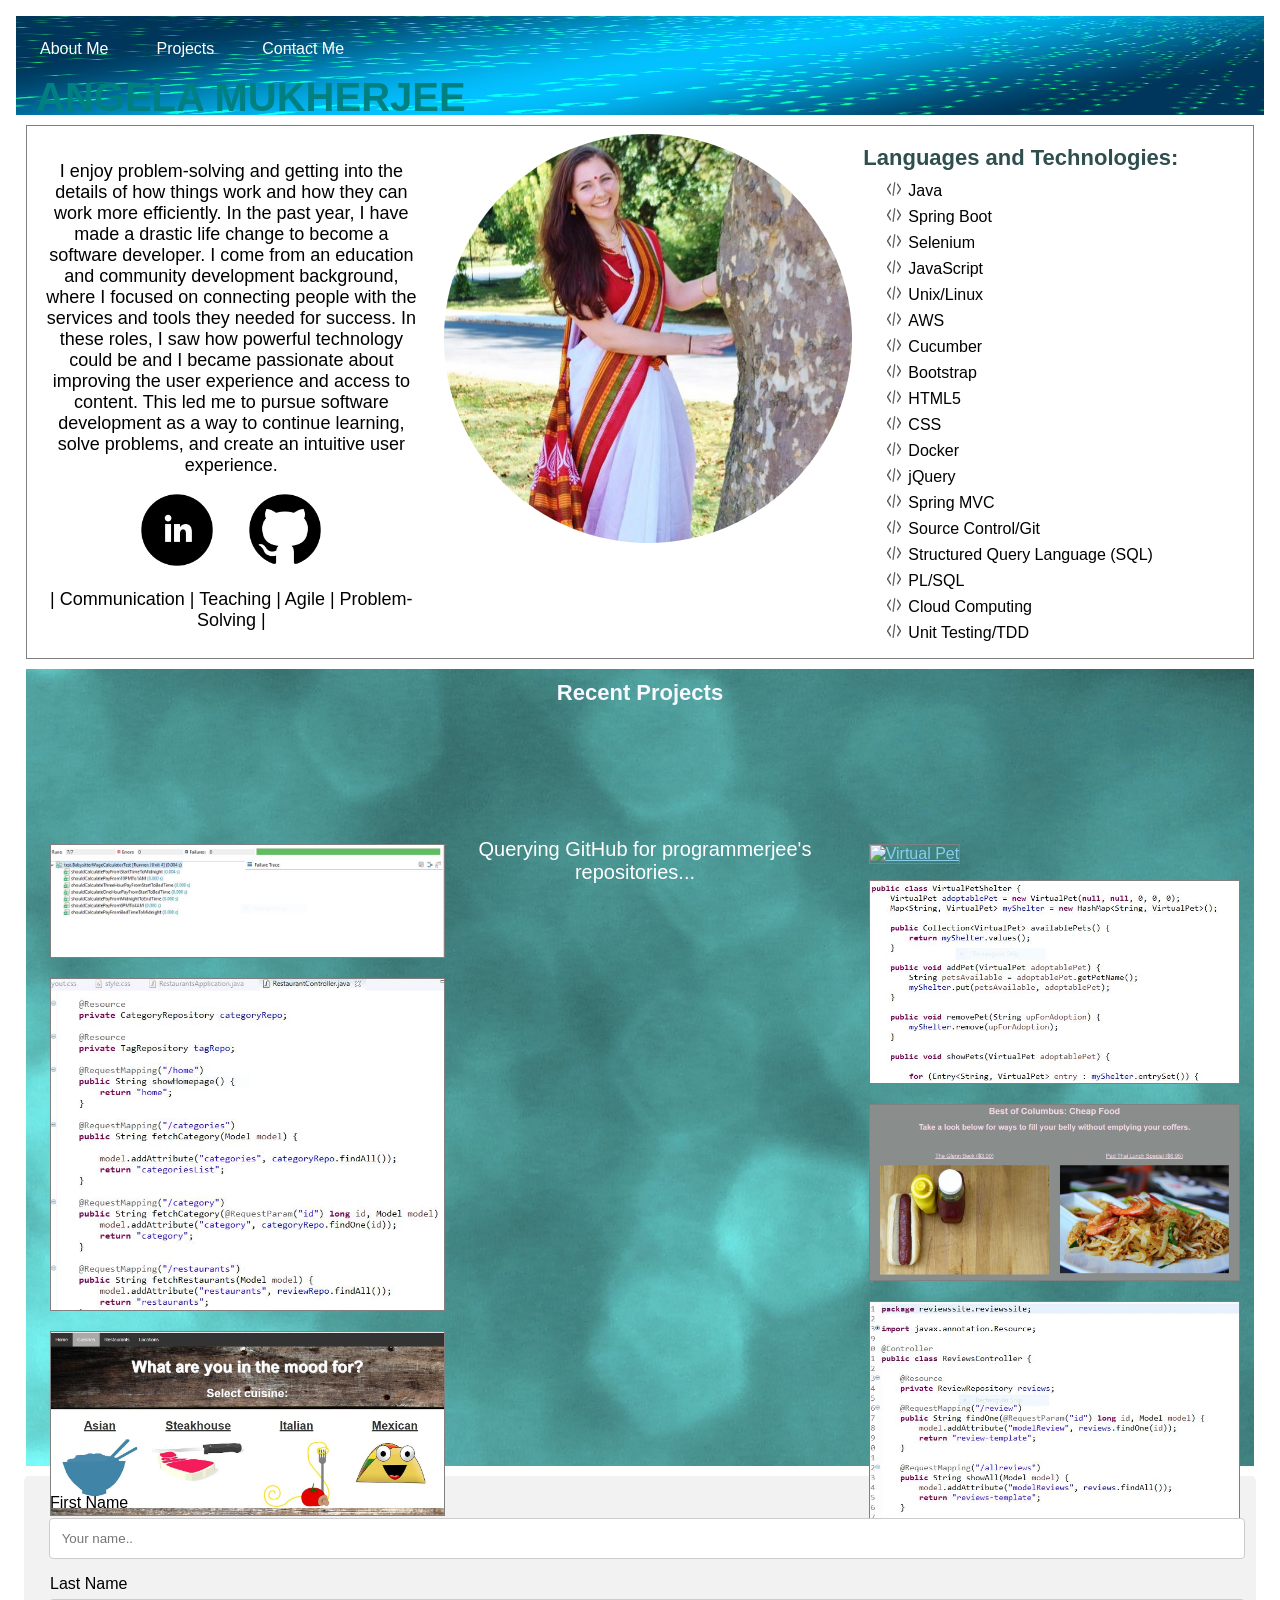
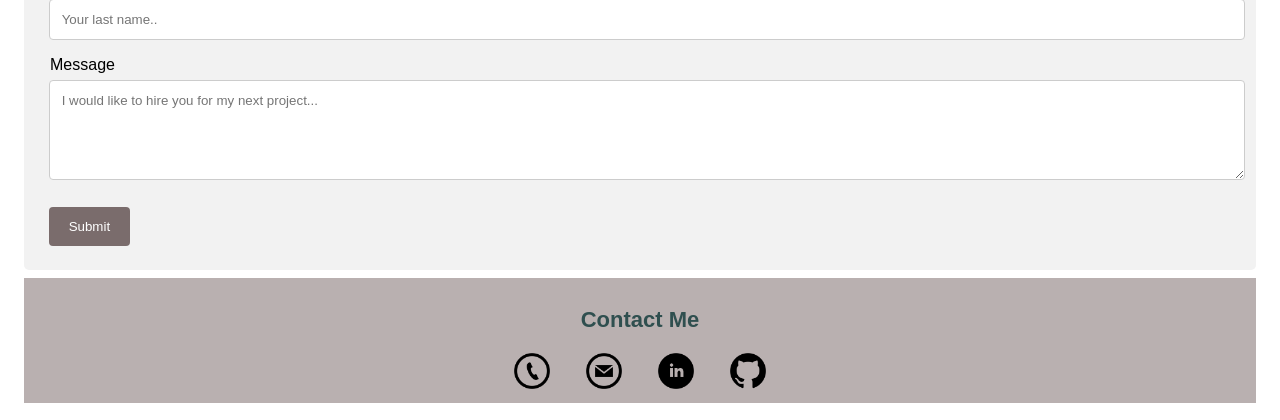
==== index.html @ 299b07dd "updating skills" ====
<!DOCTYPE html>
<html lang="en">

<head>
    <meta charset="uft-8">
     <meta name="viewport" content="width=device-width, initial-scale=1">
    <title>Angela Mukherjee</title>
    <link href="style.css" rel="stylesheet">
</head>

<body>
    <header>
         <nav class="menu">
               <ul><li><a href="#About Me">About Me</a></li>
             <li> <a href="#projects">Projects</a></li>
        <li><a href="#Contact Me">Contact Me</a></li>
    </ul>
        </nav>
        <a class="name name--angela" href="#" data-letters="Angela Mukherjee">Angela Mukherjee</a>
    </header>
    <div class="bio-grid">
        <img id="my-pic" src="images/bollywood-tree-pic.jpg">

        <section class="bio">
            <a name="About Me"></a>
            <p> I enjoy problem-solving and getting into the details of how things work and how they can work more efficiently. 
             In the past year, I have made a drastic life change to become a software developer. I come from an education and community development background, where I focused on connecting people with the services and tools they needed for success. In these roles, I saw how powerful technology could be and I became passionate about improving the user experience and access to content. This led me to pursue software development as a way to continue learning, solve problems, and create an intuitive user experience. </p>
            <p>
                <a href="https://www.linkedin.com/in/angela-mukherjee/" title="LinkedIn Profile" target="_blank"><img src="images/linkedin.jpg" alt="LinkedIn Profile" style="width:4em; height:4em" ;></a><a href="https://github.com/programmerjee" title="GitHub Profile" target="_blank"><img src="images/github.jpg" alt="GitHub Profile" style="width:4em; height:4em" ;></a>
            </p>
            <p>| Communication | Teaching | Agile | Problem-Solving |</p>
        </section>
        <section class="skills">
            <h2>Languages and Technologies:</h2>
            <ul class="bullet-list">
                <li>Java</li>
                <li>Spring Boot</li>
                <li>Selenium</li>
                <li>JavaScript</li>
                <li>Unix/Linux</li>
                <li>AWS</li>
                <li>Cucumber</li>
                <li>Bootstrap</li>
                <li>HTML5</li>
                <li>CSS</li>
                <li>Docker</li>
                <li>jQuery</li>
                <li>Spring MVC</li>
                <li>Source Control/Git</li>
                <li>Structured Query Language (SQL)</li>
                <li>PL/SQL</li>
                <li>Cloud Computing</li>
                <li>Unit Testing/TDD</li>
            </ul>
        </section>
    </div>
        <section class="projects-grid">
            <h2 id="projects">Recent Projects</h2>
            <article class="first-images">
            <a href="https://github.com/programmerjee/babysitter"><img src="images/babysitter-test.jpg" alt="Babysitter Test Driven Development"></a>
            <a href="https://github.com/programmerjee/full-stack-review-site"><img src="images/restaurant-reviews-code.jpg" alt="Restaurant Reviews Code"></a>
           <a href="https://github.com/programmerjee/full-stack-review-site"> <img src="images/restaurant-reviews-pic.jpg" alt="Restaurant Reviews Site"></a>
            <a href="https://github.com/programmerjee/virtual-pets-amok"><img src="images/virtual-pets-amok.jpg" alt="Virtual Pets Amok"></a>
        </article>
             <div id="my-github-projects"></div>
             <article class="second-images">
            <a href="https://github.com/programmerjee/virtual-pet"> 
                <img src="images/virtual-pet.jpg" alt="Virtual Pet">
           </a> 
            <a href="https://github.com/programmerjee/virtual-pet-shelter"><img src="images/virtual-pet-shelter.jpg" alt="Virtual Pet Shelter"></a>
             <a href="https://github.com/programmerjee/reviews-site"><img src="images/cheap-food.jpg" alt="Food Review Site"></a>
             <a href="https://github.com/programmerjee/reviews-site"><img src="images/food-review.jpg" alt="Food Review Site"></a>
        </article>
        </section>
    </div>
    <div class="form">
        <form 
  alert="submit()">

    <label for="fname">First Name</label>
    <input type="text" id="fname" name="firstname" placeholder="Your name..">

    <label for="lname">Last Name</label>
    <input type="text" id="lname" name="lastname" placeholder="Your last name..">

    <label for="subject">Message</label>
    <textarea id="subject" name="subject" placeholder="I would like to hire you for my next project..." style="height:100px"></textarea>
    <input type="submit" onclick="clickAlert()" value="Submit">


  </form>
</div>
    <footer>
        <div class="contact me">
            <a name="Contact Me"></a>
            <h2>Contact Me</h2>
            <p>
                <a href="tel:1-614-495-7951"><img src="images/phone.jpg" style="width: 2em; height: 2em;"></a><a href="angelarowe7@gmail.com" title="angelarowe7@gmail.com"><img src="images/email.jpg" style="width: 2em; height: 2em;" /></a><a href="https://www.linkedin.com/in/angela-mukherjee/" title="LinkedIn Profile" target="_blank"><img src="images/linkedin.jpg" alt="LinkedIn Profile" style="width:2em; height:2em" ;></a><a href="https://github.com/programmerjee" title="GitHub Profile" target="_blank"><img src="images/github.jpg" alt="GitHub Profile" style="width:2em; height:2em" ;></a>
            </p>
        </div>
    </footer>
  <script
  src="https://code.jquery.com/jquery-3.2.1.min.js"
  integrity="sha256-hwg4gsxgFZhOsEEamdOYGBf13FyQuiTwlAQgxVSNgt4="
  crossorigin="anonymous"></script>
<script src="main.js" type="text/javascript"></script>
 <script>
function clickAlert() {
    alert("Our server is currently down.  Please email angelarowe7@gmail.com directly.");
}
</script>
<script type="text/javascript">
    $(function() {
        $("#my-github-projects").loadRepositories("programmerjee");
    });
</script>
</body>
</html>
---- style.css ----
header {
    background-image: url("images/banner.jpg");
    background-size: 100% 100%;
    margin: 0em;
    max-height: 15em;
}
img {
    max-width: 100%;
    height: auto;
}
h2 {
    color: darkslategray;
    font-size: 22px;
}
h3 {
    color: darkslategray;
    font-size: 20px;
}
.menu {
    margin: 0;
    padding: 0;
}
.menu ul {
    list-style-type: none;
    margin: 0;
    padding: 0;
    overflow: hidden;
}

.menu li {
    float: left;
}

.menu li a {
    text-decoration: none;
    display: block;
    color: white;
    text-align: center;
    padding: 8px 8px;
}

.menu li a:hover {
    background-color: #111;
}

.bullet-list {
    list-style-image: url('images/medium-code-block.jpg');
}
.name {
    outline: none;
    text-decoration: none;
    text-align:center;
    font-size: 40px;
    line-height: 1;
    color: white;
}
.name--angela {
    text-transform: uppercase;
    font-weight: 900;
    overflow: hidden;
    line-height: 0.75;
    color: #008080;
}

.name--angela:hover {
    color: #b2b0a9;
}

.name--angela::after {
    content: '';
    position: absolute;
    height: 16px;
    width: 100%;
    top: 50%;
    margin-top: -8px;
    right: 0;
    background: #F9F9F9;
    transform: translate3d(-100%,0,0);
    transition: transform 0.4s;
    transition-timing-function: cubic-bezier(0.7,0,0.3,1);
}

.name--angela:hover::after {
    transform: translate3d(100%,0,0);
}

.name--angela::before {
    content: attr(data-letters);
    position: absolute;
    z-index: 2;
    overflow: hidden;
    color: white;
    white-space: nowrap;
    width: 0%;
    transition: width 0.4s 0.3s;
}

.name--angela:hover::before {
    width: 100%;
}
.bio-grid {
    display: grid;
    grid-template-rows: 30% 70%;
    grid-template-columns: 1fr 1fr 1fr;
    border: solid 1px gray;
    background-color: white;
    margin: 10px;
}
.bio {
    grid-row: 1;
    grid-column-start: 1;
    grid-column-end: 2;
    border: 1px white;
    text-align: center;
}
#my-pic {
    grid-column: 2 / 3;
    width: 100%;
    border-radius: 50%;
    overflow: hidden;
}
.skills {
    grid-column: 3/4;
    border: 1px white;
}
p {
    font-size: 18px;
}
.projects-grid {
    display: grid;
    grid-template-columns: 1fr 1fr 1fr;
    grid-template-rows: 20% 80%;
    background-color: white;
    margin: 10px;
    background-image: url("images/turquoise-blue-abstract.jpg");
}
.projects-grid h2 {
    color: #F8F8FF;
}
.projects-grid {
    color: white;
}
.projects-grid a {
    color:  #87CEEB;
}
.projects-grid a:visited {
    color: #D8BFD8;
}
.first-images {
    grid-row: 2;
    grid-column-start: 1;
    grid-column-end: 2;
    border: 1px white;
    text-align: center;
}

#my-github-projects {
    text-align: center;
    grid-row: 2;
    grid-column: 2 / 3;
    font-size: 20px;
    margin-bottom: 20px;
}
.second-images {
    grid-row:2;
    grid-column: 3/4;
    border: 1px white;
     margin-right: 2em;
}

.projects-grid h2 {
    text-align: center;
    grid-row: 1;
    grid-column: 2;
}
.projects-grid img {
    border: solid 1px gray;
}
footer {
    text-align: center;
    background-color: #b9b0b0;
    color: #563f46
}
* {
    font-family: "Arial";
    margin: 0.5em;
}

input[type=text], select, textarea {
    width: 100%; 
    padding: 12px;   
    border: 1px solid #ccc; 
    border-radius: 4px; 
    box-sizing: border-box; 
    margin-top: 6px; 
    margin-bottom: 16px; 
    resize: vertical
}

input[type=submit] {
    background-color: #7a6c6c;
    color: white;
    padding: 12px 20px;
    border: none;
    border-radius: 4px;
    cursor: pointer;
}

input[type=submit]:hover {
    background-color: #b9b0b0;
}
.form {
    border-radius: 5px;
    background-color: #f2f2f2;
    padding: 10px;
}
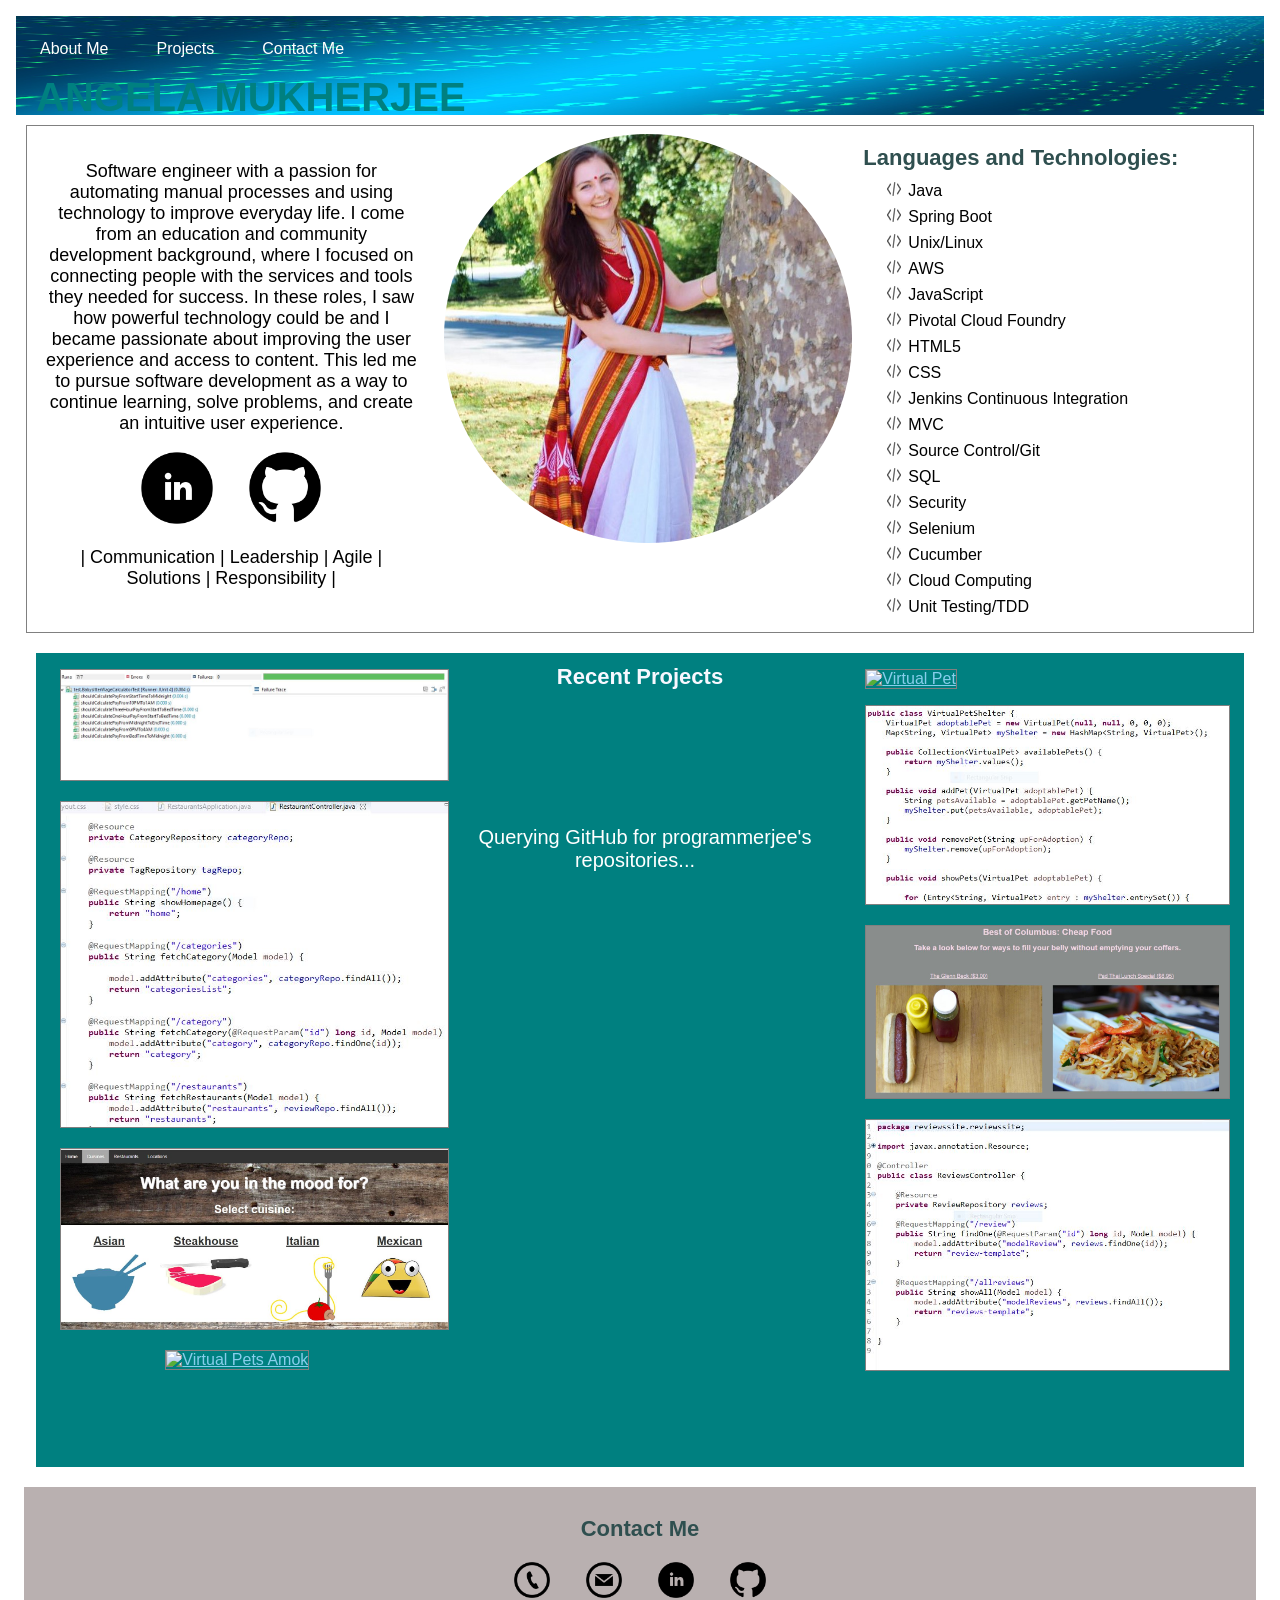
==== commit 4af5d618: "Fixed formatting on projects section and updated profile and technologies" ====
--- a/index.html
+++ b/index.html
@@ -23,32 +23,31 @@
 
         <section class="bio">
             <a name="About Me"></a>
-            <p> I enjoy problem-solving and getting into the details of how things work and how they can work more efficiently. 
-             In the past year, I have made a drastic life change to become a software developer. I come from an education and community development background, where I focused on connecting people with the services and tools they needed for success. In these roles, I saw how powerful technology could be and I became passionate about improving the user experience and access to content. This led me to pursue software development as a way to continue learning, solve problems, and create an intuitive user experience. </p>
+            <p> Software engineer with a passion for automating manual processes and using technology to improve everyday life.
+             I come from an education and community development background, where I focused on connecting people with the services and tools they needed for success. In these roles, I saw how powerful technology could be and I became passionate about improving the user experience and access to content. This led me to pursue software development as a way to continue learning, solve problems, and create an intuitive user experience. </p>
             <p>
                 <a href="https://www.linkedin.com/in/angela-mukherjee/" title="LinkedIn Profile" target="_blank"><img src="images/linkedin.jpg" alt="LinkedIn Profile" style="width:4em; height:4em" ;></a><a href="https://github.com/programmerjee" title="GitHub Profile" target="_blank"><img src="images/github.jpg" alt="GitHub Profile" style="width:4em; height:4em" ;></a>
             </p>
-            <p>| Communication | Teaching | Agile | Problem-Solving |</p>
+            <p>| Communication | Leadership | Agile | Solutions | Responsibility |</p>
         </section>
         <section class="skills">
             <h2>Languages and Technologies:</h2>
             <ul class="bullet-list">
                 <li>Java</li>
                 <li>Spring Boot</li>
-                <li>Selenium</li>
-                <li>JavaScript</li>
                 <li>Unix/Linux</li>
                 <li>AWS</li>
-                <li>Cucumber</li>
-                <li>Bootstrap</li>
+                <li>JavaScript</li>
+                <li>Pivotal Cloud Foundry</li>
                 <li>HTML5</li>
                 <li>CSS</li>
-                <li>Docker</li>
-                <li>jQuery</li>
-                <li>Spring MVC</li>
+                <li>Jenkins Continuous Integration</li>
+                <li>MVC</li>
                 <li>Source Control/Git</li>
-                <li>Structured Query Language (SQL)</li>
-                <li>PL/SQL</li>
+                <li>SQL</li>
+                <li>Security</li>
+                <li>Selenium</li>
+                <li>Cucumber</li>
                 <li>Cloud Computing</li>
                 <li>Unit Testing/TDD</li>
             </ul>
@@ -73,7 +72,7 @@
         </article>
         </section>
     </div>
-    <div class="form">
+ <!--   <div class="form">
         <form 
   alert="submit()">
 
@@ -88,7 +87,7 @@
     <input type="submit" onclick="clickAlert()" value="Submit">
 
 
-  </form>
+  </form>-->
 </div>
     <footer>
         <div class="contact me">
@@ -104,11 +103,11 @@
   integrity="sha256-hwg4gsxgFZhOsEEamdOYGBf13FyQuiTwlAQgxVSNgt4="
   crossorigin="anonymous"></script>
 <script src="main.js" type="text/javascript"></script>
- <script>
-function clickAlert() {
-    alert("Our server is currently down.  Please email angelarowe7@gmail.com directly.");
-}
-</script>
+<!-- <script>-->
+<!--function clickAlert() {-->
+<!--    alert("Our server is currently down.  Please email angelarowe7@gmail.com directly.");-->
+<!--}-->
+<!--</script>-->
 <script type="text/javascript">
     $(function() {
         $("#my-github-projects").loadRepositories("programmerjee");
--- a/style.css
+++ b/style.css
@@ -131,8 +131,8 @@
     grid-template-columns: 1fr 1fr 1fr;
     grid-template-rows: 20% 80%;
     background-color: white;
-    margin: 10px;
-    background-image: url("images/turquoise-blue-abstract.jpg");
+    margin: 20px;
+    background-color: #008080
 }
 .projects-grid h2 {
     color: #F8F8FF;
@@ -147,7 +147,7 @@
     color: #D8BFD8;
 }
 .first-images {
-    grid-row: 2;
+    grid-row: 1;
     grid-column-start: 1;
     grid-column-end: 2;
     border: 1px white;
@@ -162,7 +162,7 @@
     margin-bottom: 20px;
 }
 .second-images {
-    grid-row:2;
+    grid-row:1;
     grid-column: 3/4;
     border: 1px white;
      margin-right: 2em;
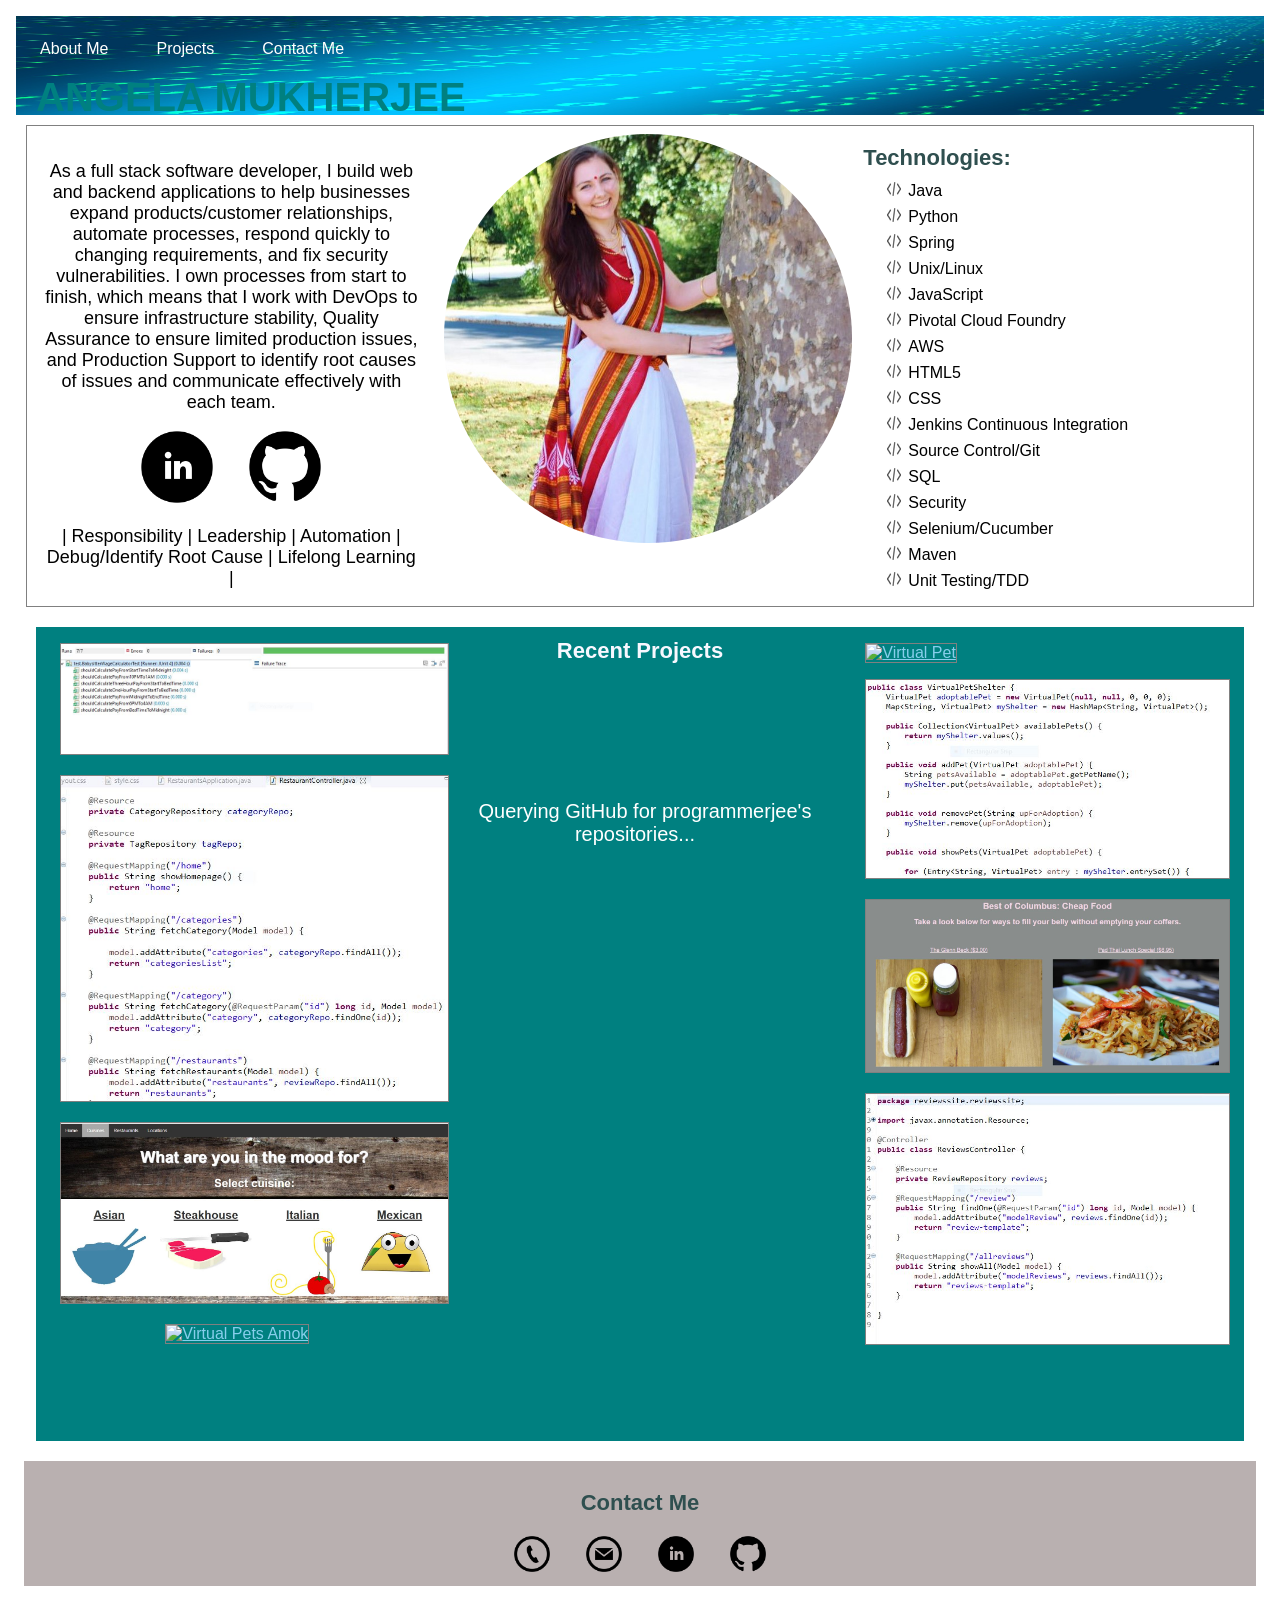
==== commit 782d7658: "updated description" ====
--- a/index.html
+++ b/index.html
@@ -23,32 +23,34 @@
 
         <section class="bio">
             <a name="About Me"></a>
-            <p> Software engineer with a passion for automating manual processes and using technology to improve everyday life.
-             I come from an education and community development background, where I focused on connecting people with the services and tools they needed for success. In these roles, I saw how powerful technology could be and I became passionate about improving the user experience and access to content. This led me to pursue software development as a way to continue learning, solve problems, and create an intuitive user experience. </p>
+            <p> As a full stack software developer, I build web and backend applications to help businesses expand products/customer relationships, automate processes, respond quickly to changing requirements, 
+                and fix security vulnerabilities.
+                
+                I own processes from start to finish, which means that I work with DevOps to ensure infrastructure stability, 
+                Quality Assurance to ensure limited production issues, and Production Support to identify root causes of issues and communicate effectively with each team.</p>
             <p>
                 <a href="https://www.linkedin.com/in/angela-mukherjee/" title="LinkedIn Profile" target="_blank"><img src="images/linkedin.jpg" alt="LinkedIn Profile" style="width:4em; height:4em" ;></a><a href="https://github.com/programmerjee" title="GitHub Profile" target="_blank"><img src="images/github.jpg" alt="GitHub Profile" style="width:4em; height:4em" ;></a>
             </p>
-            <p>| Communication | Leadership | Agile | Solutions | Responsibility |</p>
+            <p>| Responsibility | Leadership | Automation | Debug/Identify Root Cause | Lifelong Learning |</p>
         </section>
         <section class="skills">
-            <h2>Languages and Technologies:</h2>
+            <h2>Technologies:</h2>
             <ul class="bullet-list">
                 <li>Java</li>
-                <li>Spring Boot</li>
+                <li>Python</li>
+                <li>Spring</li>
                 <li>Unix/Linux</li>
-                <li>AWS</li>
                 <li>JavaScript</li>
                 <li>Pivotal Cloud Foundry</li>
+                <li>AWS</li>
                 <li>HTML5</li>
                 <li>CSS</li>
                 <li>Jenkins Continuous Integration</li>
-                <li>MVC</li>
                 <li>Source Control/Git</li>
                 <li>SQL</li>
                 <li>Security</li>
-                <li>Selenium</li>
-                <li>Cucumber</li>
-                <li>Cloud Computing</li>
+                <li>Selenium/Cucumber</li>
+                <li>Maven</li>
                 <li>Unit Testing/TDD</li>
             </ul>
         </section>
@@ -72,22 +74,6 @@
         </article>
         </section>
     </div>
- <!--   <div class="form">
-        <form 
-  alert="submit()">
-
-    <label for="fname">First Name</label>
-    <input type="text" id="fname" name="firstname" placeholder="Your name..">
-
-    <label for="lname">Last Name</label>
-    <input type="text" id="lname" name="lastname" placeholder="Your last name..">
-
-    <label for="subject">Message</label>
-    <textarea id="subject" name="subject" placeholder="I would like to hire you for my next project..." style="height:100px"></textarea>
-    <input type="submit" onclick="clickAlert()" value="Submit">
-
-
-  </form>-->
 </div>
     <footer>
         <div class="contact me">
@@ -103,11 +89,6 @@
   integrity="sha256-hwg4gsxgFZhOsEEamdOYGBf13FyQuiTwlAQgxVSNgt4="
   crossorigin="anonymous"></script>
 <script src="main.js" type="text/javascript"></script>
-<!-- <script>-->
-<!--function clickAlert() {-->
-<!--    alert("Our server is currently down.  Please email angelarowe7@gmail.com directly.");-->
-<!--}-->
-<!--</script>-->
 <script type="text/javascript">
     $(function() {
         $("#my-github-projects").loadRepositories("programmerjee");
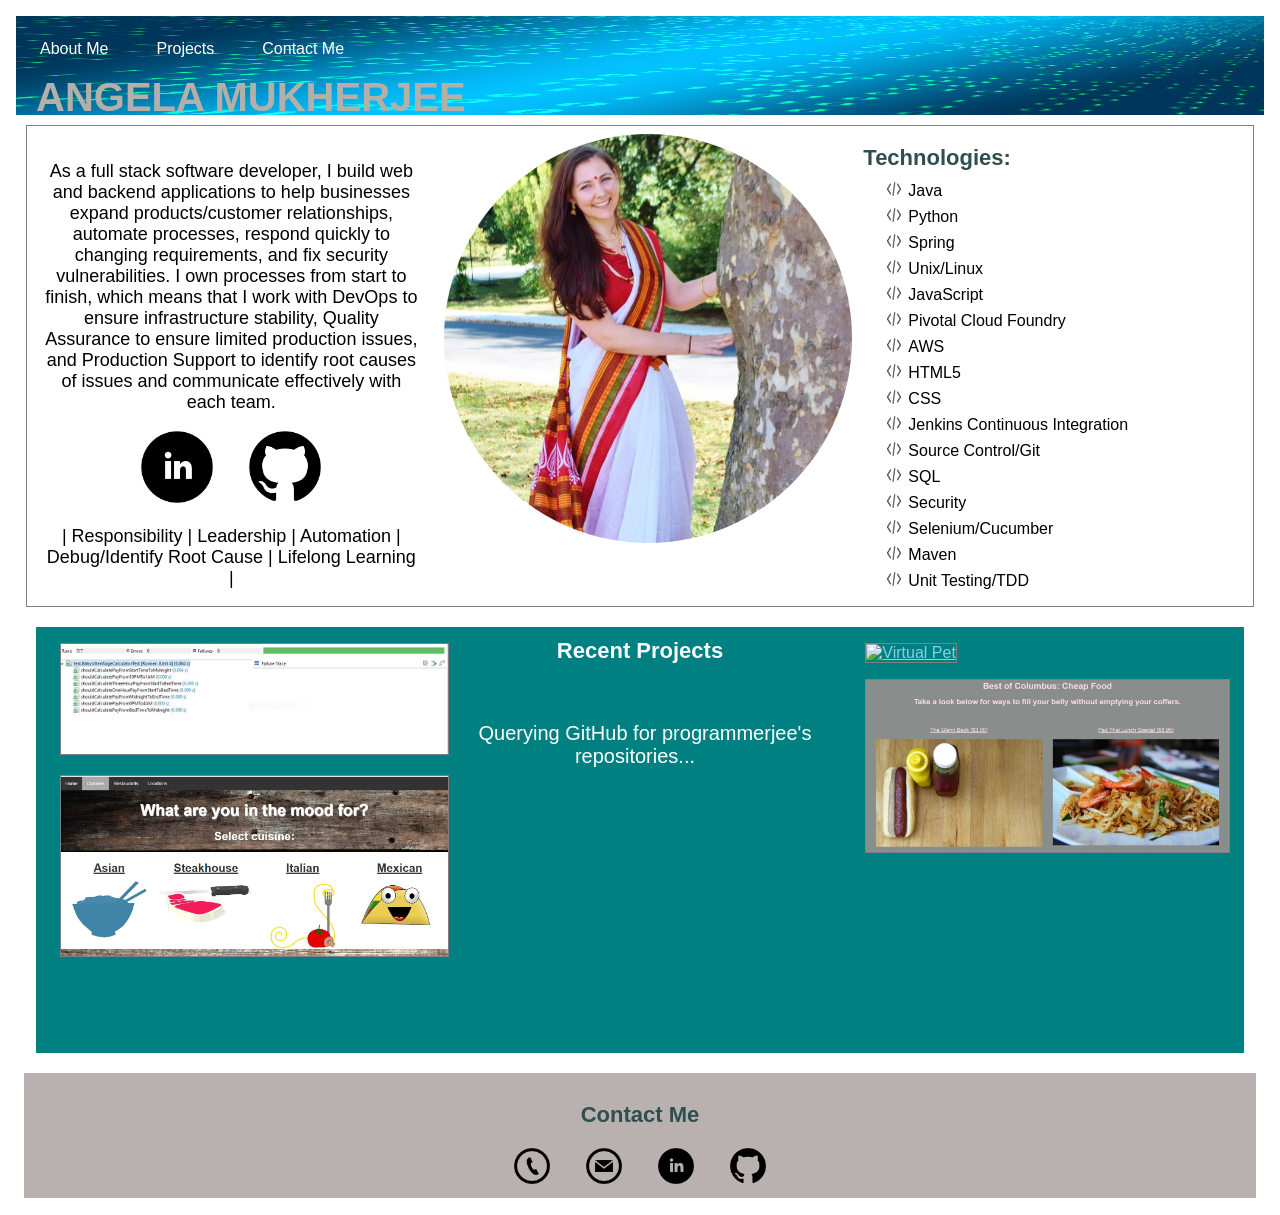
==== commit 37c1cc8f: "remove code images" ====
--- a/index.html
+++ b/index.html
@@ -59,18 +59,14 @@
             <h2 id="projects">Recent Projects</h2>
             <article class="first-images">
             <a href="https://github.com/programmerjee/babysitter"><img src="images/babysitter-test.jpg" alt="Babysitter Test Driven Development"></a>
-            <a href="https://github.com/programmerjee/full-stack-review-site"><img src="images/restaurant-reviews-code.jpg" alt="Restaurant Reviews Code"></a>
            <a href="https://github.com/programmerjee/full-stack-review-site"> <img src="images/restaurant-reviews-pic.jpg" alt="Restaurant Reviews Site"></a>
-            <a href="https://github.com/programmerjee/virtual-pets-amok"><img src="images/virtual-pets-amok.jpg" alt="Virtual Pets Amok"></a>
         </article>
              <div id="my-github-projects"></div>
              <article class="second-images">
             <a href="https://github.com/programmerjee/virtual-pet"> 
                 <img src="images/virtual-pet.jpg" alt="Virtual Pet">
            </a> 
-            <a href="https://github.com/programmerjee/virtual-pet-shelter"><img src="images/virtual-pet-shelter.jpg" alt="Virtual Pet Shelter"></a>
              <a href="https://github.com/programmerjee/reviews-site"><img src="images/cheap-food.jpg" alt="Food Review Site"></a>
-             <a href="https://github.com/programmerjee/reviews-site"><img src="images/food-review.jpg" alt="Food Review Site"></a>
         </article>
         </section>
     </div>
--- a/style.css
+++ b/style.css
@@ -59,10 +59,6 @@
     font-weight: 900;
     overflow: hidden;
     line-height: 0.75;
-    color: #008080;
-}
-
-.name--angela:hover {
     color: #b2b0a9;
 }
 
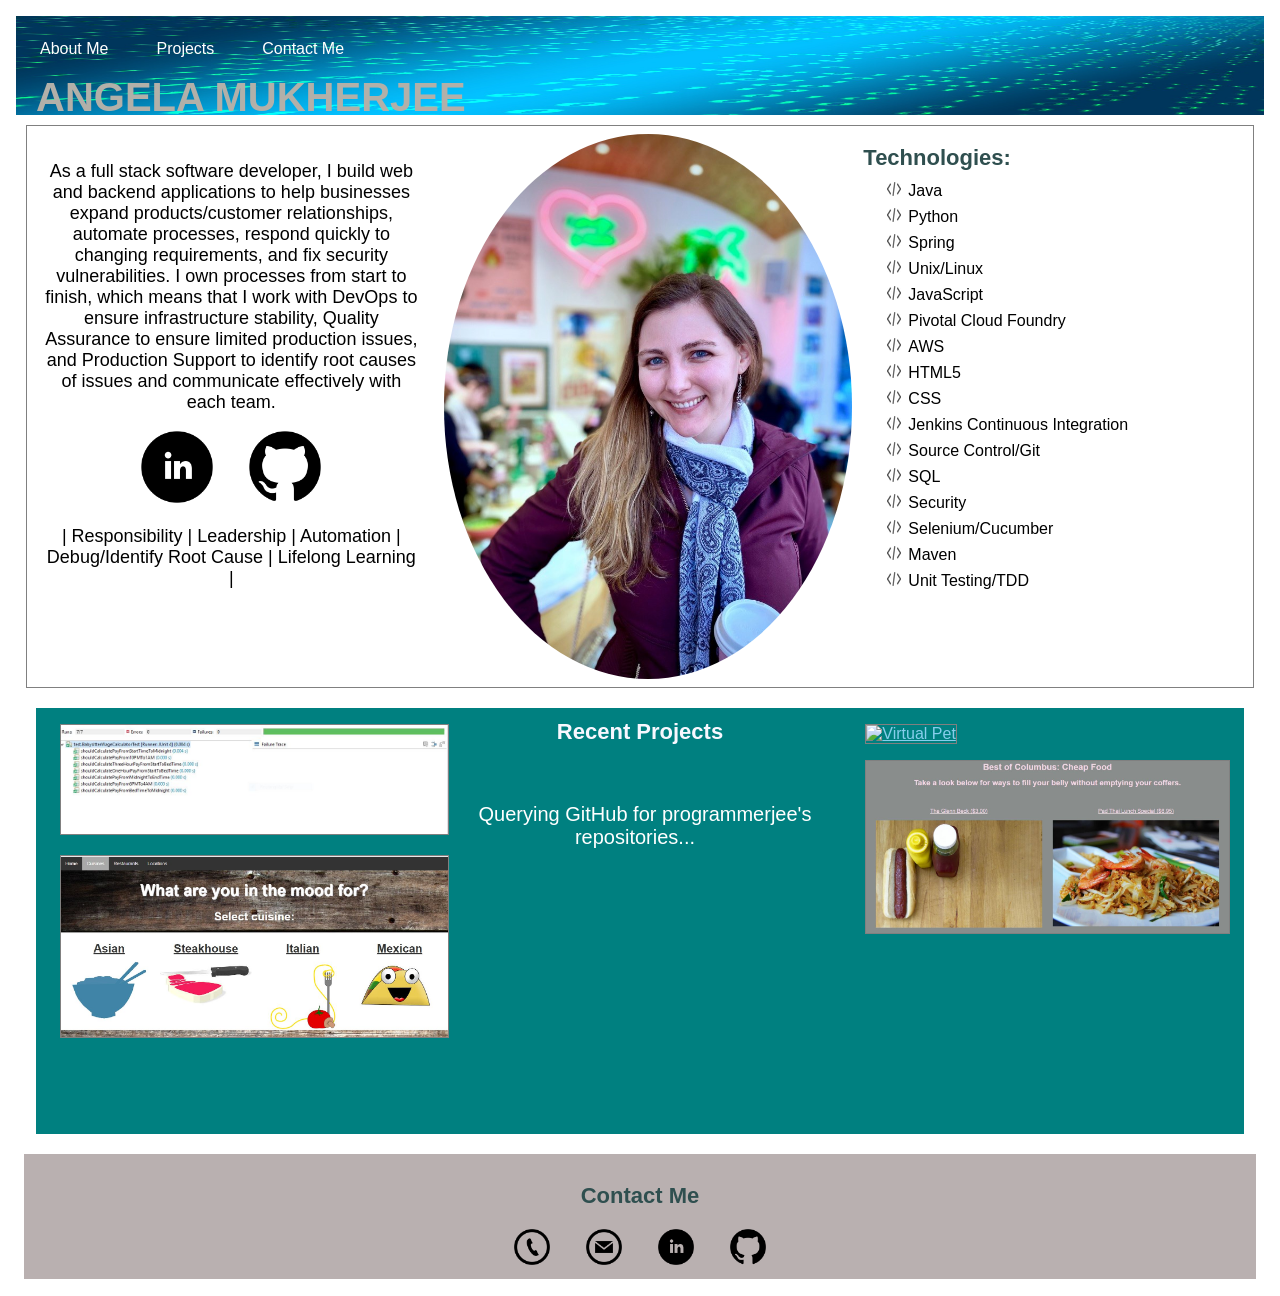
==== commit 65ec2683: "updating profile pic" ====
--- a/index.html
+++ b/index.html
@@ -19,7 +19,7 @@
         <a class="name name--angela" href="#" data-letters="Angela Mukherjee">Angela Mukherjee</a>
     </header>
     <div class="bio-grid">
-        <img id="my-pic" src="images/bollywood-tree-pic.jpg">
+        <img id="my-pic" src="images/ny-matcha.jpg">
 
         <section class="bio">
             <a name="About Me"></a>
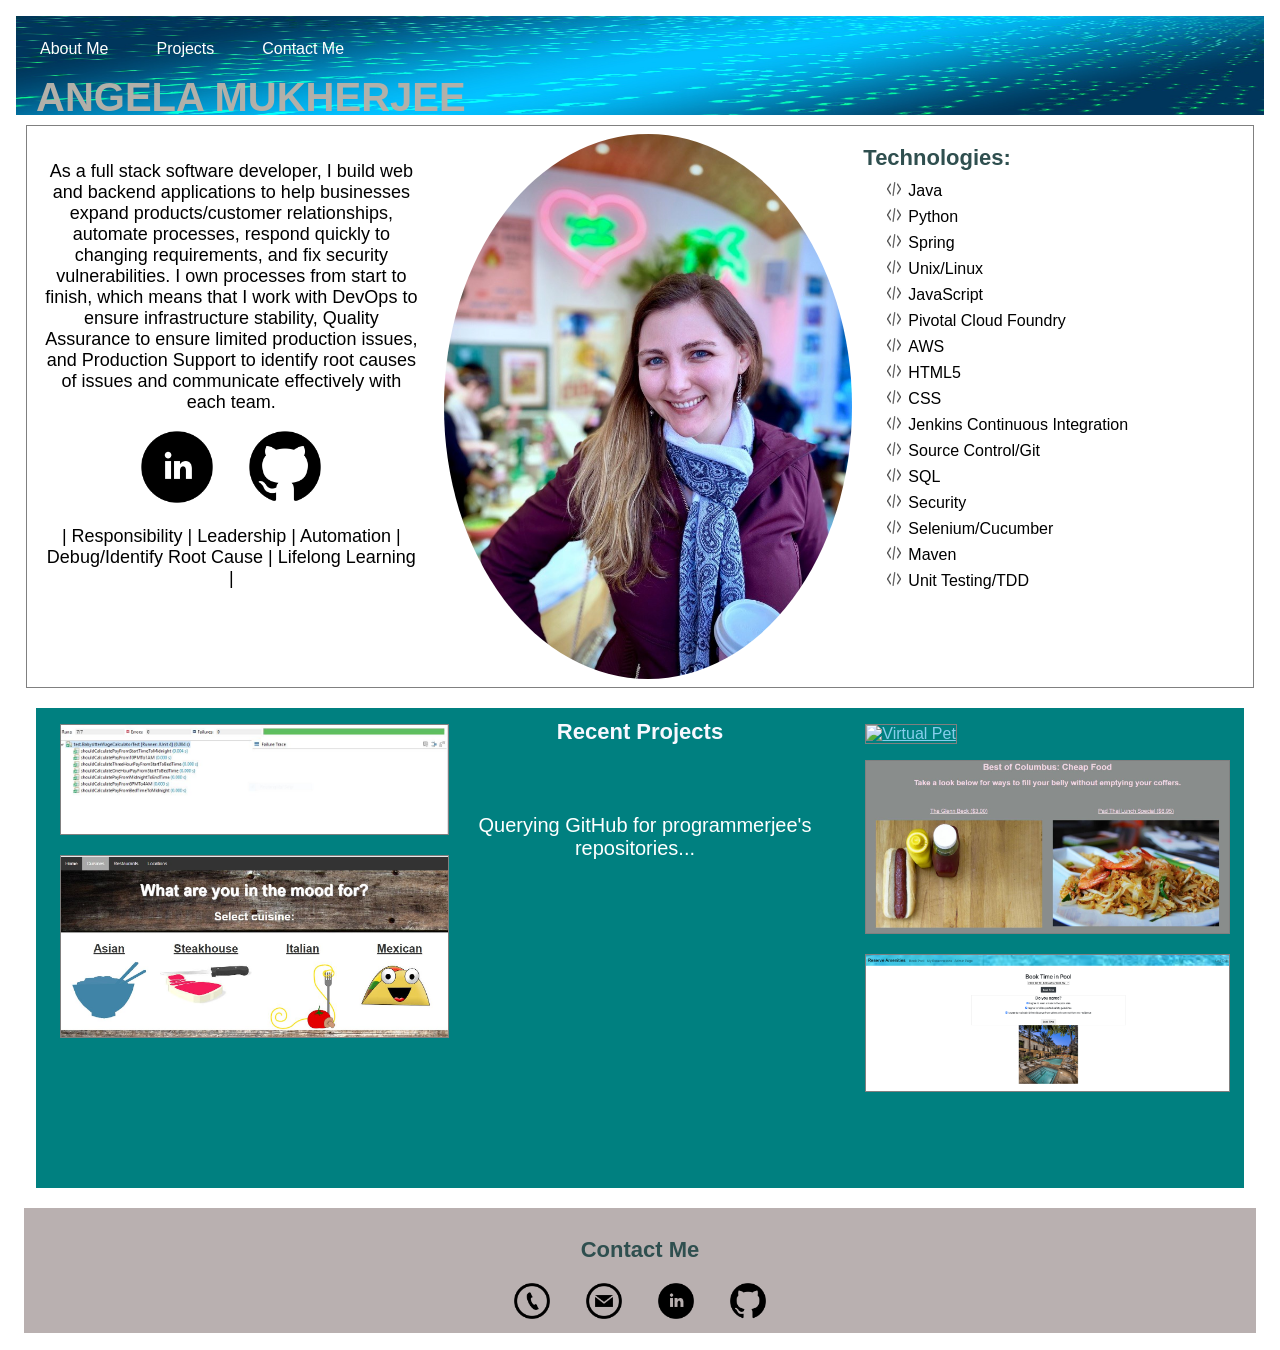
==== commit e0f11d68: "updating pictures" ====
--- a/index.html
+++ b/index.html
@@ -11,10 +11,10 @@
 <body>
     <header>
          <nav class="menu">
-               <ul><li><a href="#About Me">About Me</a></li>
-             <li> <a href="#projects">Projects</a></li>
-        <li><a href="#Contact Me">Contact Me</a></li>
-    </ul>
+            <ul><li><a href="#About Me">About Me</a></li>
+             <li><a href="#projects">Projects</a></li>
+            <li><a href="#Contact Me">Contact Me</a></li>
+            </ul>
         </nav>
         <a class="name name--angela" href="#" data-letters="Angela Mukherjee">Angela Mukherjee</a>
     </header>
@@ -67,6 +67,7 @@
                 <img src="images/virtual-pet.jpg" alt="Virtual Pet">
            </a> 
              <a href="https://github.com/programmerjee/reviews-site"><img src="images/cheap-food.jpg" alt="Food Review Site"></a>
+             <a href="https://github.com/programmerjee/reservations"><img src="images/resident-amenity-booking.png" alt="Resident Booking Portal"></a>
         </article>
         </section>
     </div>
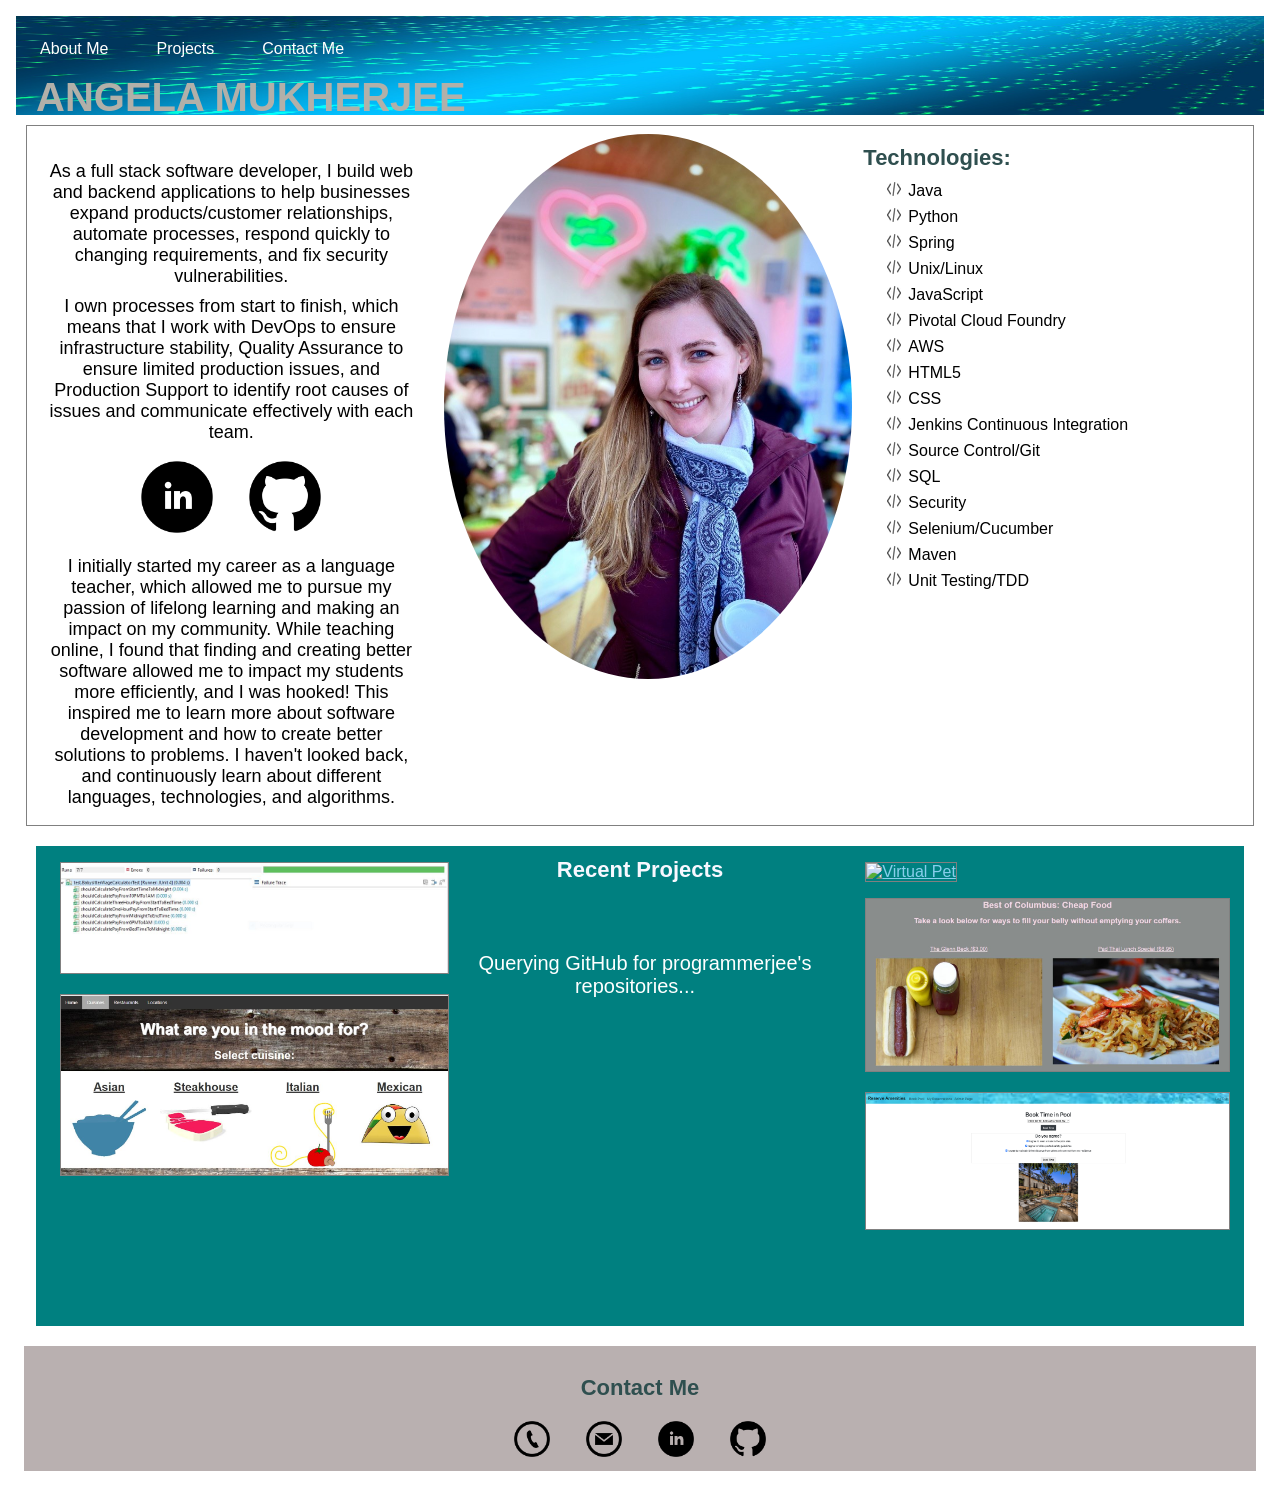
==== commit c8db48ca: "updating description section" ====
--- a/index.html
+++ b/index.html
@@ -24,14 +24,18 @@
         <section class="bio">
             <a name="About Me"></a>
             <p> As a full stack software developer, I build web and backend applications to help businesses expand products/customer relationships, automate processes, respond quickly to changing requirements, 
-                and fix security vulnerabilities.
+                and fix security vulnerabilities. 
+            </p>
                 
-                I own processes from start to finish, which means that I work with DevOps to ensure infrastructure stability, 
-                Quality Assurance to ensure limited production issues, and Production Support to identify root causes of issues and communicate effectively with each team.</p>
+            <p>I own processes from start to finish, which means that I work with DevOps to ensure infrastructure stability, 
+                Quality Assurance to ensure limited production issues, and Production Support to identify root causes of issues and communicate effectively with each team.
+            <p>
             <p>
                 <a href="https://www.linkedin.com/in/angela-mukherjee/" title="LinkedIn Profile" target="_blank"><img src="images/linkedin.jpg" alt="LinkedIn Profile" style="width:4em; height:4em" ;></a><a href="https://github.com/programmerjee" title="GitHub Profile" target="_blank"><img src="images/github.jpg" alt="GitHub Profile" style="width:4em; height:4em" ;></a>
             </p>
-            <p>| Responsibility | Leadership | Automation | Debug/Identify Root Cause | Lifelong Learning |</p>
+            <p>I initially started my career as a language teacher, which allowed me to pursue my passion of lifelong learning and making an impact on my community.  While teaching online, 
+                 I found that finding and creating better software allowed me to impact my students more efficiently, and I was hooked!  This inspired me to learn more about software development and how to create
+                better solutions to problems.  I haven't looked back, and continuously learn about different languages, technologies, and algorithms.</p>
         </section>
         <section class="skills">
             <h2>Technologies:</h2>
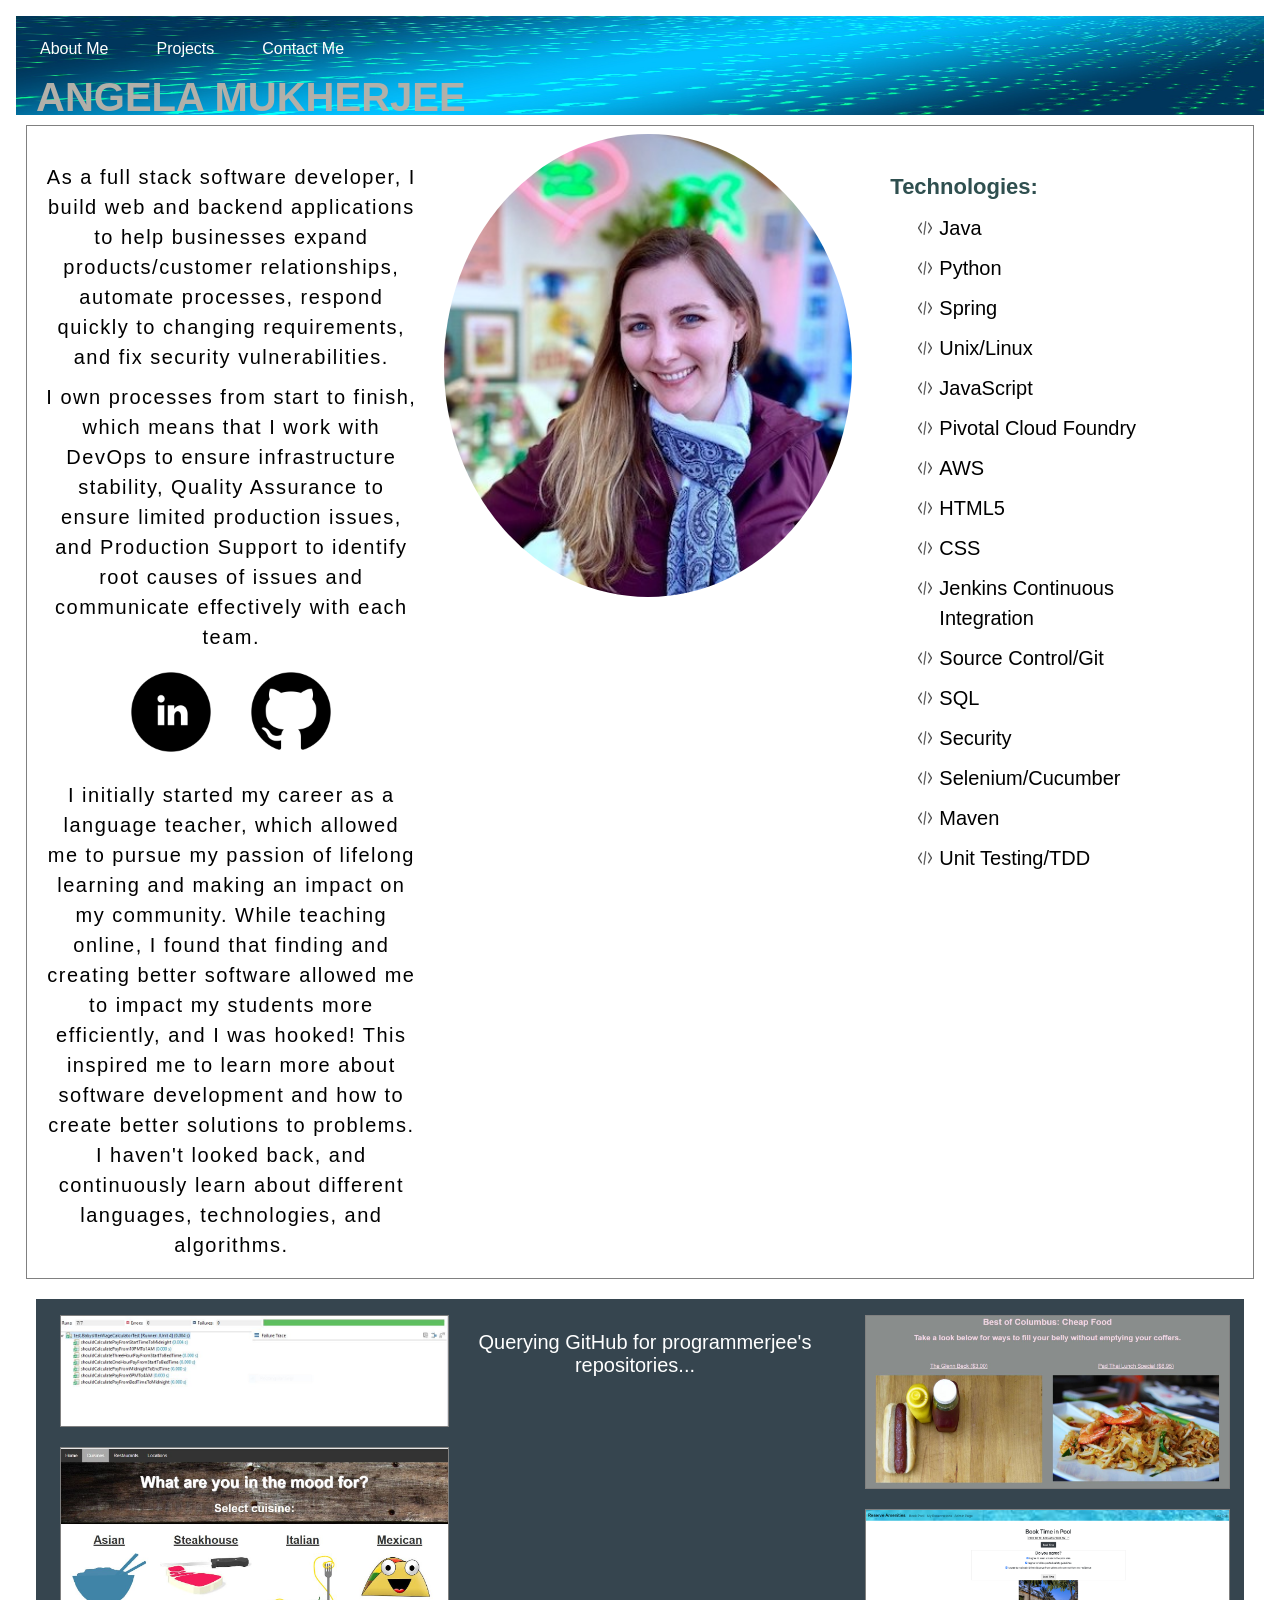
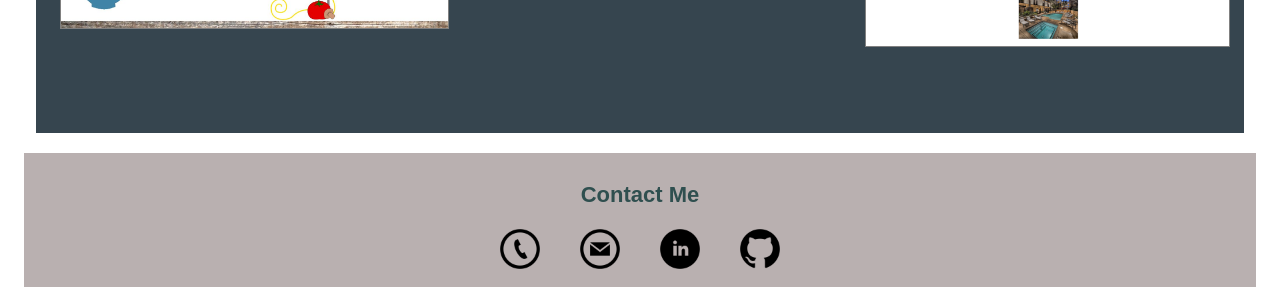
==== commit d76bb4a0: "fixing formatting" ====
--- a/index.html
+++ b/index.html
@@ -60,18 +60,14 @@
         </section>
     </div>
         <section class="projects-grid">
-            <h2 id="projects">Recent Projects</h2>
             <article class="first-images">
-            <a href="https://github.com/programmerjee/babysitter"><img src="images/babysitter-test.jpg" alt="Babysitter Test Driven Development"></a>
-           <a href="https://github.com/programmerjee/full-stack-review-site"> <img src="images/restaurant-reviews-pic.jpg" alt="Restaurant Reviews Site"></a>
-        </article>
+                <a href="https://github.com/programmerjee/babysitter"><img src="images/babysitter-test.jpg" alt="Babysitter Test Driven Development"></a>
+                <a href="https://github.com/programmerjee/full-stack-review-site"> <img src="images/restaurant-reviews-pic.jpg" alt="Restaurant Reviews Site"></a>
+            </article>
              <div id="my-github-projects"></div>
              <article class="second-images">
-            <a href="https://github.com/programmerjee/virtual-pet"> 
-                <img src="images/virtual-pet.jpg" alt="Virtual Pet">
-           </a> 
-             <a href="https://github.com/programmerjee/reviews-site"><img src="images/cheap-food.jpg" alt="Food Review Site"></a>
-             <a href="https://github.com/programmerjee/reservations"><img src="images/resident-amenity-booking.png" alt="Resident Booking Portal"></a>
+                <a href="https://github.com/programmerjee/reviews-site"><img src="images/cheap-food.jpg" alt="Food Review Site"></a>
+                <a href="https://github.com/programmerjee/reservations"><img src="images/resident-amenity-booking.png" alt="Resident Booking Portal"></a>
         </article>
         </section>
     </div>
--- a/style.css
+++ b/style.css
@@ -15,6 +15,10 @@
 h3 {
     color: darkslategray;
     font-size: 20px;
+}
+p {
+    font-family: Arial, Helvetica, sans-serif;
+    letter-spacing: 1.5px;
 }
 .menu {
     margin: 0;
@@ -118,17 +122,21 @@
 .skills {
     grid-column: 3/4;
     border: 1px white;
+    font-size: 20px;
+    line-height: 30px;
+    padding: 25px;
 }
 p {
-    font-size: 18px;
+    font-size: 20px;
+    line-height: 30px;
 }
 .projects-grid {
     display: grid;
     grid-template-columns: 1fr 1fr 1fr;
-    grid-template-rows: 20% 80%;
+    grid-template-rows: 5% 95%;
     background-color: white;
     margin: 20px;
-    background-color: #008080
+    background-color: #36454F;
 }
 .projects-grid h2 {
     color: #F8F8FF;
@@ -155,7 +163,6 @@
     grid-row: 2;
     grid-column: 2 / 3;
     font-size: 20px;
-    margin-bottom: 20px;
 }
 .second-images {
     grid-row:1;
